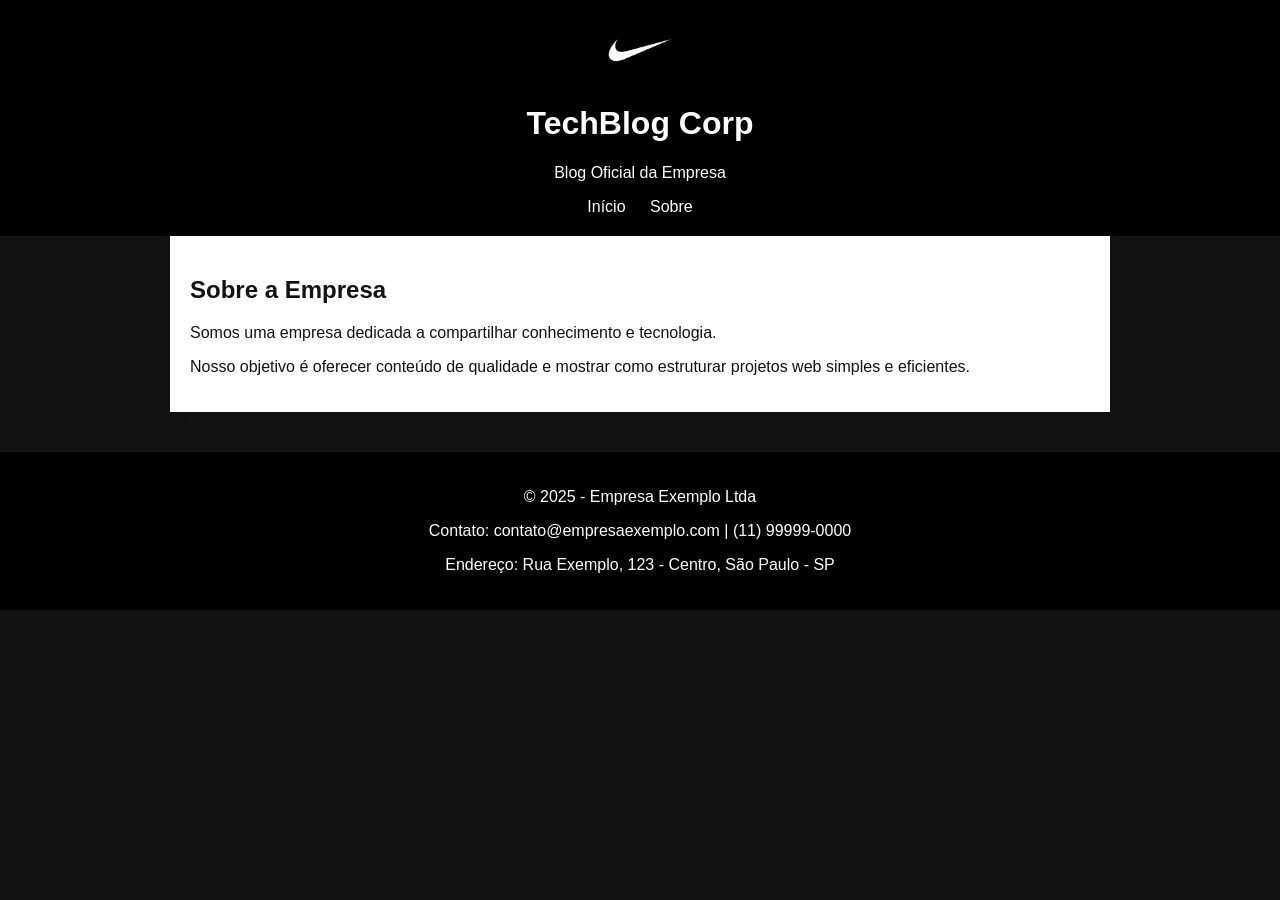
==== sobre.html @ 4c6b6dce "Add files via upload" ====
<!DOCTYPE html>
<html lang="pt-br">
<head>
    <meta name="viewport" content="width=device-width, initial-scale=1.0">
    <link rel="stylesheet" href="static/css/style.css">
    <meta charset="UTF-8">
    <title>Meu Blog</title>
    <style>
        body { font-family: Arial, sans-serif; margin: 0; background: #f5f5f5; color: #333; }
        header, footer { background: #222; color: #fff; padding: 20px; text-align: center; }
        nav a { margin: 0 10px; color: #0f0; text-decoration: none; }
        .container { padding: 20px; max-width: 800px; margin: auto; background: #fff; box-shadow: 0 0 10px rgba(0,0,0,0.1); }
        img { max-width: 100%; height: auto; }
        .post { margin-bottom: 40px; }
        .alert { color: red; }
    </style>
</head>
    <link rel="stylesheet" href="static/css/style.css">
<body>
    <header>
        <img src="static/images/logo.jpg" alt="Logo" style="max-height:60px;">
        <h1>TechBlog Corp</h1>
        <p>Blog Oficial da Empresa</p>
        <nav>
            <a href="index.html">Início</a>
	    <a href="sobre.html">Sobre</a>
        </nav>
    </header>

    <div class="container">
        
            
        
        
<h2>Sobre a Empresa</h2>
<p>Somos uma empresa dedicada a compartilhar conhecimento e tecnologia.</p>
<p>Nosso objetivo é oferecer conteúdo de qualidade e mostrar como estruturar projetos web simples e eficientes.</p>

    </div>
    </footer>
    <footer style="background-color:#000; color:white; text-align:center; padding:20px; margin-top:40px;">
    <p>&copy; 2025 - Empresa Exemplo Ltda</p>
    <p>Contato: contato@empresaexemplo.com | (11) 99999-0000</p>
    <p>Endereço: Rua Exemplo, 123 - Centro, São Paulo - SP</p>
</footer>
</body>
</html>
---- static/css/style.css ----
body {
    font-family: 'Arial', sans-serif;
    background-color: #121212;
    margin: 0
    padding: 0;
    color: #121212;
}

header, footer {
    background-color: #000;
    color: ccc;
    padding: 20px;
    text-align: center;
}

nav a {
    margin: 0 10px;
    color: white;
    text-decoration: none;
}

.container {
    width: 90%;
    max-width: 900px;
    margin: auto;
    padding: 20px;
    background: white;
    box-shadow: 0 0 10px rgba(0,0,0,0.1);
}

.post {
    border-bottom: 1px solid #ccc;
    margin-bottom: 30px;
    padding-bottom: 20px;
}

img {
    max-width: 100%;
    height: auto;
}

form input[type="text"],
form textarea,
form input[type="file"] {
    width: 100%;
    padding: 10px;
    margin-bottom: 15px;
    border: 1px solid #ccc;
    border-radius: 4px;
}

button {
    background-color: #121212;
    color: white;
    padding: 10px 15px;
    border: none;
    border-radius: 4px;
    cursor: pointer;
}

img {
    max-width: 100%;
    border-radius: 8px;
}
.flash.success { background-color: #d4edda; color: #155724; padding: 10px; margin-bottom: 15px; border-left: 4px solid #28a745; }
.flash.error { background-color: #f8d7da; color: #721c24; padding: 10px; margin-bottom: 15px; border-left: 4px solid #dc3545; }
---- static/css/style.css ----
body {
    font-family: 'Arial', sans-serif;
    background-color: #121212;
    margin: 0
    padding: 0;
    color: #121212;
}

header, footer {
    background-color: #000;
    color: ccc;
    padding: 20px;
    text-align: center;
}

nav a {
    margin: 0 10px;
    color: white;
    text-decoration: none;
}

.container {
    width: 90%;
    max-width: 900px;
    margin: auto;
    padding: 20px;
    background: white;
    box-shadow: 0 0 10px rgba(0,0,0,0.1);
}

.post {
    border-bottom: 1px solid #ccc;
    margin-bottom: 30px;
    padding-bottom: 20px;
}

img {
    max-width: 100%;
    height: auto;
}

form input[type="text"],
form textarea,
form input[type="file"] {
    width: 100%;
    padding: 10px;
    margin-bottom: 15px;
    border: 1px solid #ccc;
    border-radius: 4px;
}

button {
    background-color: #121212;
    color: white;
    padding: 10px 15px;
    border: none;
    border-radius: 4px;
    cursor: pointer;
}

img {
    max-width: 100%;
    border-radius: 8px;
}
.flash.success { background-color: #d4edda; color: #155724; padding: 10px; margin-bottom: 15px; border-left: 4px solid #28a745; }
.flash.error { background-color: #f8d7da; color: #721c24; padding: 10px; margin-bottom: 15px; border-left: 4px solid #dc3545; }
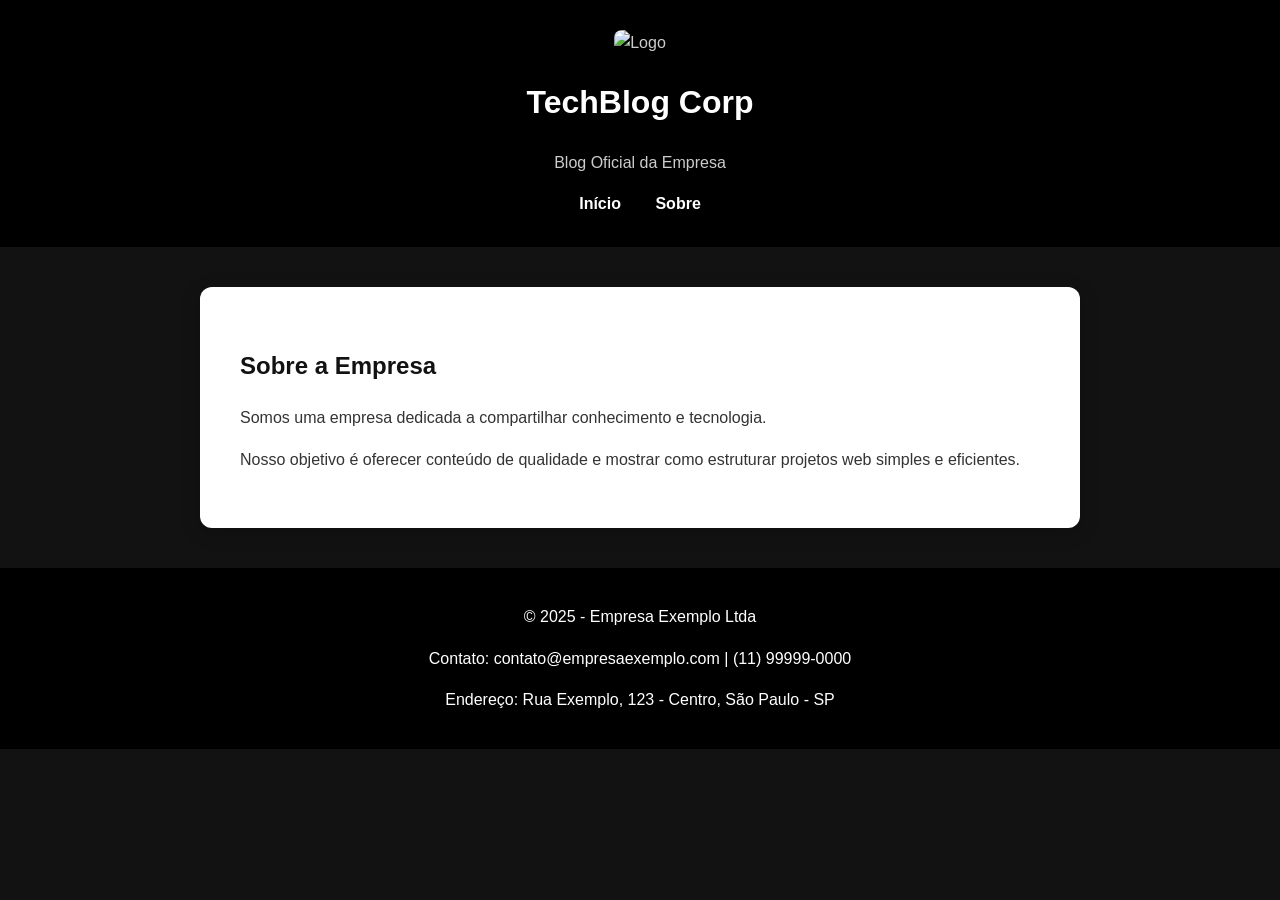
==== commit bf9c34a6: "Add files via upload" ====
--- a/sobre.html
+++ b/sobre.html
@@ -18,7 +18,7 @@
     <link rel="stylesheet" href="static/css/style.css">
 <body>
     <header>
-        <img src="static/images/logo.jpg" alt="Logo" style="max-height:60px;">
+        <img src="static/images/images/logo.jpg" alt="Logo" style="max-height:60px;">
         <h1>TechBlog Corp</h1>
         <p>Blog Oficial da Empresa</p>
         <nav>
--- a/static/css/style.css
+++ b/static/css/style.css
@@ -1,66 +1,67 @@
 body {
-    font-family: 'Arial', sans-serif;
+    font-family: -apple-system, BlinkMacSystemFont, "Segoe UI", Roboto, sans-serif;
     background-color: #121212;
-    margin: 0
+    margin: 0;
     padding: 0;
-    color: #121212;
+    color: #333;
+    line-height: 1.6;
 }
 
 header, footer {
     background-color: #000;
-    color: ccc;
-    padding: 20px;
+    color: #ccc;
+    padding: 30px 20px;
     text-align: center;
 }
 
+nav { margin-top: 15px; }
 nav a {
-    margin: 0 10px;
-    color: white;
+    margin: 0 15px;
+    color: #fff;
     text-decoration: none;
+    font-weight: 600;
+    transition: opacity 0.3s;
 }
+nav a:hover { opacity: 0.7; }
 
 .container {
     width: 90%;
-    max-width: 900px;
-    margin: auto;
-    padding: 20px;
+    max-width: 800px;
+    margin: 40px auto;
+    padding: 40px;
     background: white;
-    box-shadow: 0 0 10px rgba(0,0,0,0.1);
+    border-radius: 12px;
+    box-shadow: 0 4px 20px rgba(0,0,0,0.2);
 }
 
 .post {
-    border-bottom: 1px solid #ccc;
-    margin-bottom: 30px;
-    padding-bottom: 20px;
-}
-
-img {
-    max-width: 100%;
-    height: auto;
-}
-
-form input[type="text"],
-form textarea,
-form input[type="file"] {
-    width: 100%;
-    padding: 10px;
-    margin-bottom: 15px;
-    border: 1px solid #ccc;
-    border-radius: 4px;
-}
-
-button {
-    background-color: #121212;
-    color: white;
-    padding: 10px 15px;
-    border: none;
-    border-radius: 4px;
-    cursor: pointer;
+    margin-bottom: 50px;
+    padding-bottom: 30px;
+    border-bottom: 1px solid #eee;
 }
 
 img {
     max-width: 100%;
     border-radius: 8px;
+    transition: transform 0.3s ease;
 }
-.flash.success { background-color: #d4edda; color: #155724; padding: 10px; margin-bottom: 15px; border-left: 4px solid #28a745; }
-.flash.error { background-color: #f8d7da; color: #721c24; padding: 10px; margin-bottom: 15px; border-left: 4px solid #dc3545; }
+
+.post img:hover { transform: scale(1.02); }
+
+/* Títulos dentro do container branco */
+.container h1, .container h2 { color: #121212; }
+
+/* Título do site no cabeçalho (fundo preto) */
+header h1 { color: #ffffff !important; }
+
+button {
+    background-color: #121212;
+    color: white;
+    padding: 12px 24px;
+    border: none;
+    border-radius: 6px;
+    cursor: pointer;
+    font-weight: 600;
+}
+
+button:hover { background-color: #333; }
--- a/static/css/style.css
+++ b/static/css/style.css
@@ -1,66 +1,67 @@
 body {
-    font-family: 'Arial', sans-serif;
+    font-family: -apple-system, BlinkMacSystemFont, "Segoe UI", Roboto, sans-serif;
     background-color: #121212;
-    margin: 0
+    margin: 0;
     padding: 0;
-    color: #121212;
+    color: #333;
+    line-height: 1.6;
 }
 
 header, footer {
     background-color: #000;
-    color: ccc;
-    padding: 20px;
+    color: #ccc;
+    padding: 30px 20px;
     text-align: center;
 }
 
+nav { margin-top: 15px; }
 nav a {
-    margin: 0 10px;
-    color: white;
+    margin: 0 15px;
+    color: #fff;
     text-decoration: none;
+    font-weight: 600;
+    transition: opacity 0.3s;
 }
+nav a:hover { opacity: 0.7; }
 
 .container {
     width: 90%;
-    max-width: 900px;
-    margin: auto;
-    padding: 20px;
+    max-width: 800px;
+    margin: 40px auto;
+    padding: 40px;
     background: white;
-    box-shadow: 0 0 10px rgba(0,0,0,0.1);
+    border-radius: 12px;
+    box-shadow: 0 4px 20px rgba(0,0,0,0.2);
 }
 
 .post {
-    border-bottom: 1px solid #ccc;
-    margin-bottom: 30px;
-    padding-bottom: 20px;
-}
-
-img {
-    max-width: 100%;
-    height: auto;
-}
-
-form input[type="text"],
-form textarea,
-form input[type="file"] {
-    width: 100%;
-    padding: 10px;
-    margin-bottom: 15px;
-    border: 1px solid #ccc;
-    border-radius: 4px;
-}
-
-button {
-    background-color: #121212;
-    color: white;
-    padding: 10px 15px;
-    border: none;
-    border-radius: 4px;
-    cursor: pointer;
+    margin-bottom: 50px;
+    padding-bottom: 30px;
+    border-bottom: 1px solid #eee;
 }
 
 img {
     max-width: 100%;
     border-radius: 8px;
+    transition: transform 0.3s ease;
 }
-.flash.success { background-color: #d4edda; color: #155724; padding: 10px; margin-bottom: 15px; border-left: 4px solid #28a745; }
-.flash.error { background-color: #f8d7da; color: #721c24; padding: 10px; margin-bottom: 15px; border-left: 4px solid #dc3545; }
+
+.post img:hover { transform: scale(1.02); }
+
+/* Títulos dentro do container branco */
+.container h1, .container h2 { color: #121212; }
+
+/* Título do site no cabeçalho (fundo preto) */
+header h1 { color: #ffffff !important; }
+
+button {
+    background-color: #121212;
+    color: white;
+    padding: 12px 24px;
+    border: none;
+    border-radius: 6px;
+    cursor: pointer;
+    font-weight: 600;
+}
+
+button:hover { background-color: #333; }
